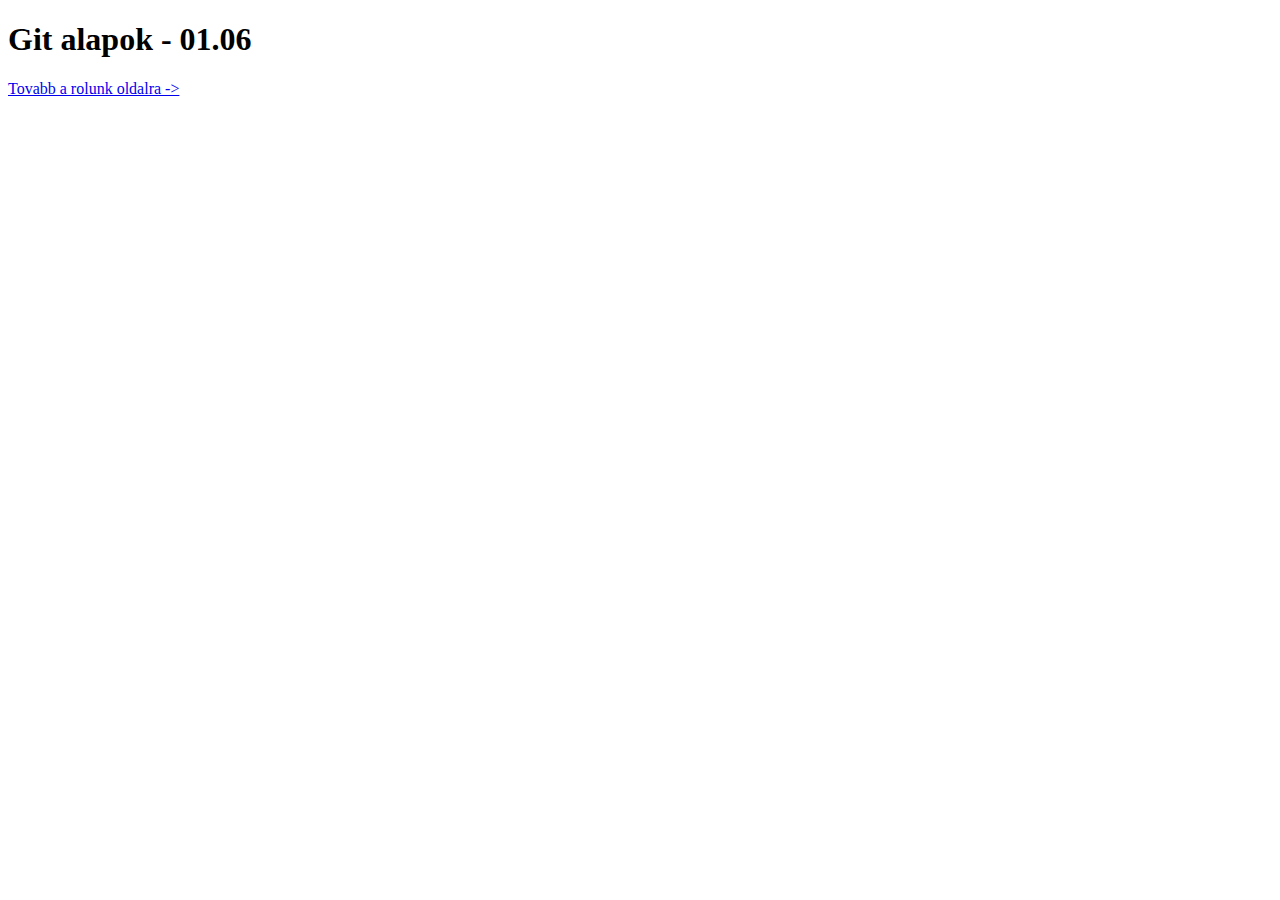
==== index.html @ 0c59cce5 "Forrasfajlok letre jöttek, git inicalizalva es a gitigore fajl elkeszitve." ====
<!DOCTYPE html>
<html lang="en">
<head>
    <meta charset="UTF-8">
    <meta name="viewport" content="width=device-width, initial-scale=1.0">
    <title>Document</title>
</head>
<body>
    <h1>Git alapok - 01.06</h1>
    <a href="about.html"> Tovabb a rolunk oldalra -></a>
    
</body>
</html>
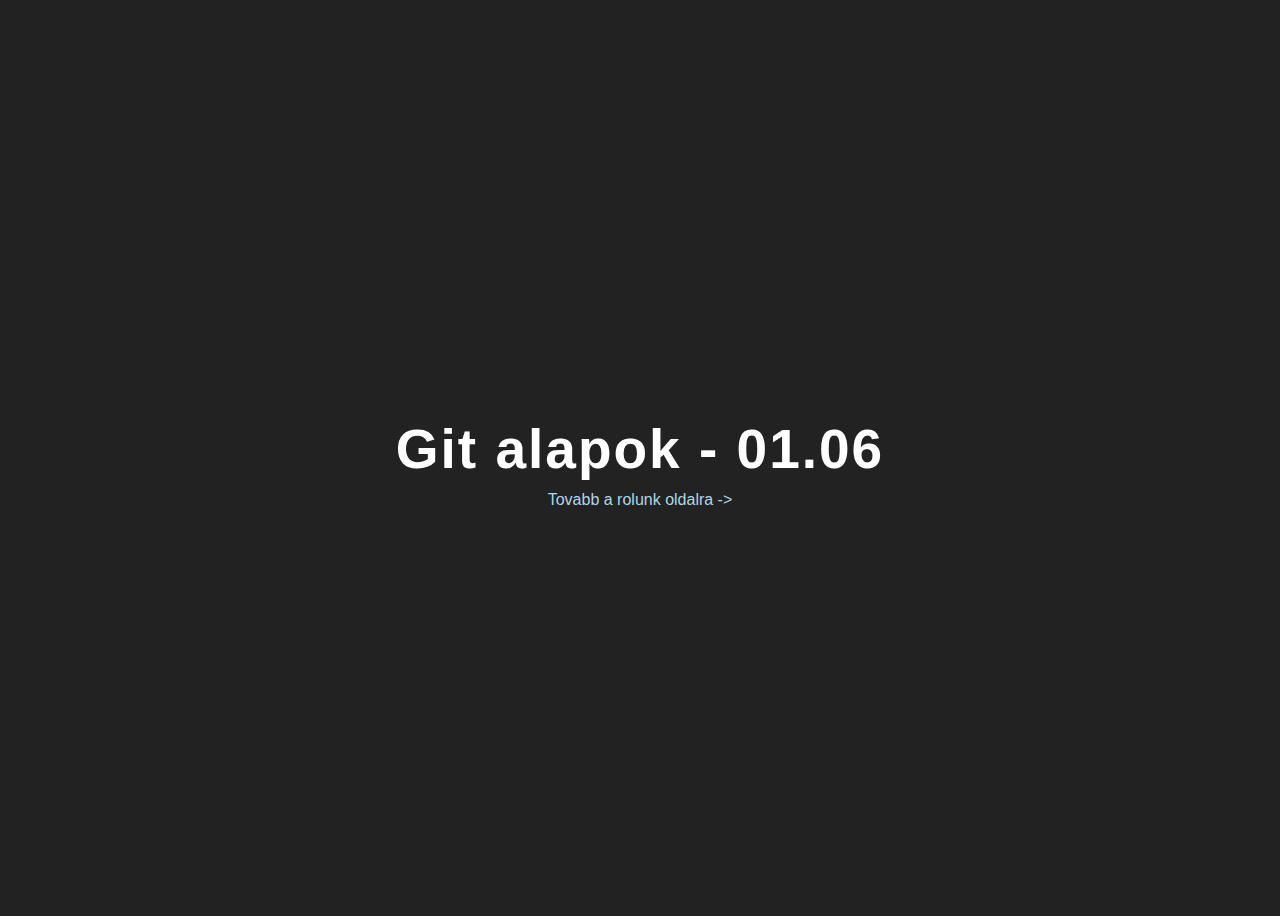
==== commit c1dd2d66: "Style ag letre hozva es css hozzaadva." ====
--- a/index.html
+++ b/index.html
@@ -4,6 +4,7 @@
     <meta charset="UTF-8">
     <meta name="viewport" content="width=device-width, initial-scale=1.0">
     <title>Document</title>
+    <link rel="stylesheet" href="style.css">
 </head>
 <body>
     <h1>Git alapok - 01.06</h1>
--- a/style.css
+++ b/style.css
@@ -0,0 +1,22 @@
+body {
+
+    background: #222;
+    color: #fff;
+    height: 100vh;
+    display: flex;
+    flex-direction: column;
+    justify-content: center;
+    align-items: center;
+    font-family: 'Trebuchet MS', 'Lucida Sans Unicode', 'Lucida Grande', 'Lucida Sans', Arial, sans-serif;
+}
+h1 {
+    font-size: 55px;
+    letter-spacing: 2px;
+    margin: 10px 0;
+
+}
+a{
+    text-decoration: none;
+    color: lightblue;
+    display: block;
+}